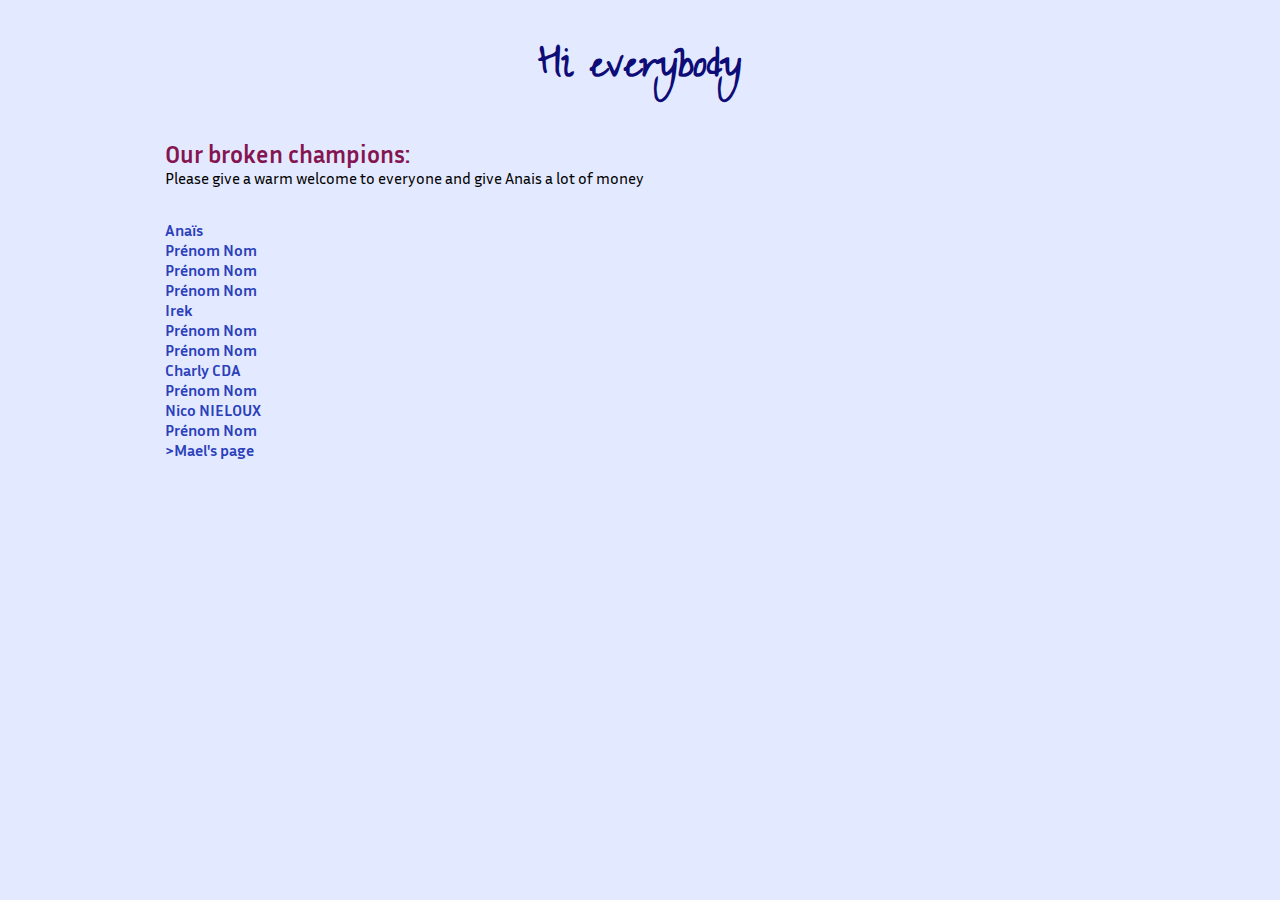
==== index.html @ 3278f612 "Feature/maelker (#30)" ====
<!DOCTYPE html>
<html lang="en">
  <head>
    <meta charset="UTF-8" />
    <meta name="viewport" content="width=device-width, initial-scale=1.0" />
    <link rel="stylesheet" href="styles.css" />
    <title>CDA 2025 for the win</title>
  </head>
  <body class="homepage">
    <header class="home-header">
      <h1 class="home-title">Hi everybody</h1>
    </header>
    <main class="home-main">
      <h2>Our broken champions:</h2>
      <p>
        Please give a warm welcome to everyone and give Anais a lot of money
      </p>
      <ul class="champions-list">
        <li><a>Anaïs</a></li>
        <li><a>Prénom Nom</a></li>
        <li><a>Prénom Nom</a></li>
        <li><a>Prénom Nom</a></li>
        <li><a href="page_irek.html">Irek</a></li>
        <li><a>Prénom Nom</a></li>
        <li><a>Prénom Nom</a></li>
        <li><a href="charly-page.html">Charly CDA</a></li>
        <li><a>Prénom Nom</a></li>
        <li><a href="nicoPage.html">Nico NIELOUX</a> </li>
        <li><a>Prénom Nom</a></li>
        <li><a href="mael_page.html">>Mael's page</a></li>
      </ul>
    </main>
    <footer></footer>
  </body>
</html>
---- styles.css ----
/*****************************************************/
/* GENERAL SETTINGS */
/* GENERAL SETTINGS */
/* GENERAL SETTINGS */
/*****************************************************/

@import url("https://fonts.googleapis.com/css2?family=Zeyada&display=swap");
@import url("https://fonts.googleapis.com/css2?family=Inria+Sans:ital,wght@0,300;0,400;0,700;1,300;1,400;1,700&display=swap");

:root {
  --light-wine: #ddcdd3;
  --pink: #ffafcc;
  --wine: #c2628f;
  --dark-wine: #841551;
  --dark-blue: #0e0c76;
  --blue: #2b40ba;
  --light-blue: #e3eaff;
  --grey: #7271ad;
  --dark: #04072e;
}

* {
  box-sizing: border-box;
  margin: 0;
  padding: 0;
  font-family: "Inria Sans", sans-serif;
  border: none;
}

body {
  display: flex;
  flex-direction: column;
  align-items: center;
  width: 100vw;
}

ul,
menu,
nav {
  list-style-type: none;
}

a {
  color: inherit;
  text-decoration: none;
}

button:hover,
a:hover {
  cursor: pointer;
}

body {
  background-color: var(--light-blue);
}

/*****************************************************/
/* HOME STYLE */
/* HOME STYLE */
/* HOME STYLE */
/*****************************************************/

/*****************************************************/
/* HEADER */
/*****************************************************/

.home-header {
  margin-bottom: 3rem;
  margin: 2rem 0;
}

.home-title {
  font-family: "Zeyada", Arial, Helvetica, sans-serif;
  font-size: 3rem;
  color: var(--dark-blue);
}

/*****************************************************/
/* MAIN */
/*****************************************************/

.home-main {
  width: 85vw;
  max-width: 950px;
}

.home-main > h2 {
  color: var(--dark-wine);
}

.champions-list {
  margin: 2rem 0;
  font-weight: bolder;
}

.champions-list > li {
  color: var(--blue);
  transition: all 0.4s ease-in-out;
}

.champions-list > li:hover {
  color: var(--wine);
  text-decoration: underline;
}

/*****************************************************/
/* FOOTER */
/*****************************************************/

footer {
  position: absolute;
  bottom: 0;
  padding: 3rem 0;
  color: var(--dark-wine);
  font-weight: bold;
}
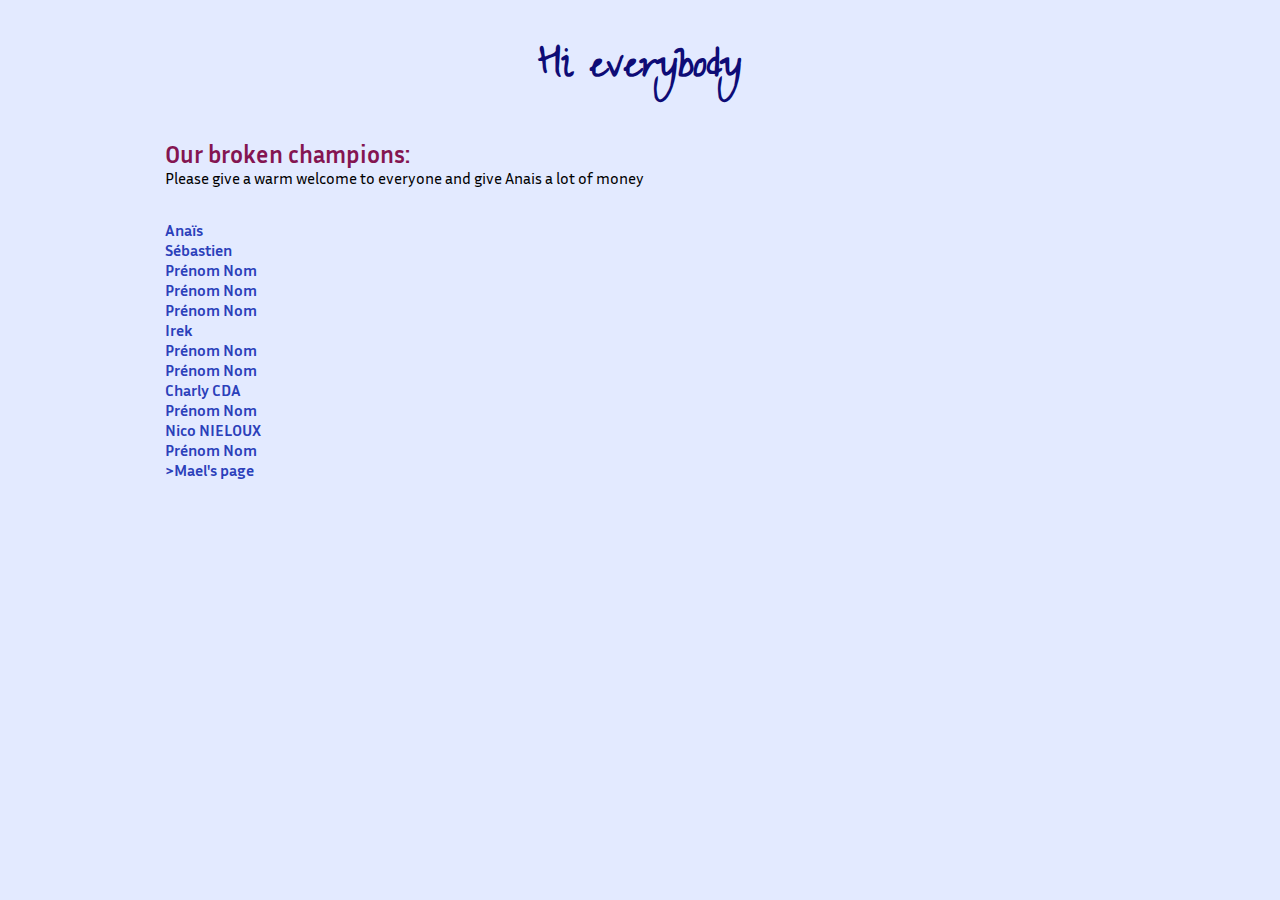
==== commit 9c79a8ea: "Merge branch 'develop' into feature/seb" ====
--- a/index.html
+++ b/index.html
@@ -17,6 +17,7 @@
       </p>
       <ul class="champions-list">
         <li><a>Anaïs</a></li>
+        <li><a href="sebastien.html">Sébastien</a></li>
         <li><a>Prénom Nom</a></li>
         <li><a>Prénom Nom</a></li>
         <li><a>Prénom Nom</a></li>
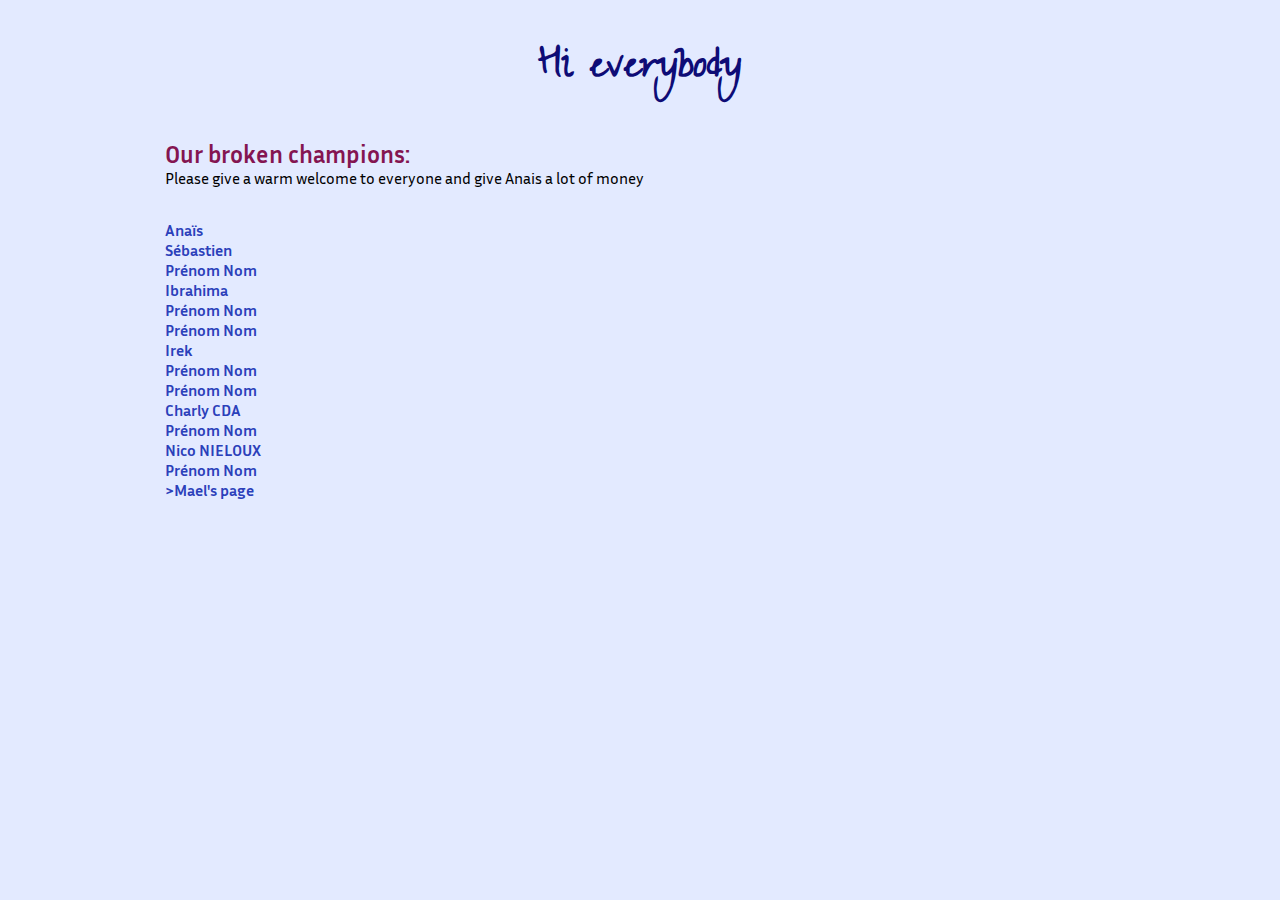
==== commit 4c6dd109: "terminer" ====
--- a/index.html
+++ b/index.html
@@ -19,6 +19,7 @@
         <li><a>Anaïs</a></li>
         <li><a href="sebastien.html">Sébastien</a></li>
         <li><a>Prénom Nom</a></li>
+        <li><a href="ibra.html">Ibrahima</a></li>
         <li><a>Prénom Nom</a></li>
         <li><a>Prénom Nom</a></li>
         <li><a href="page_irek.html">Irek</a></li>
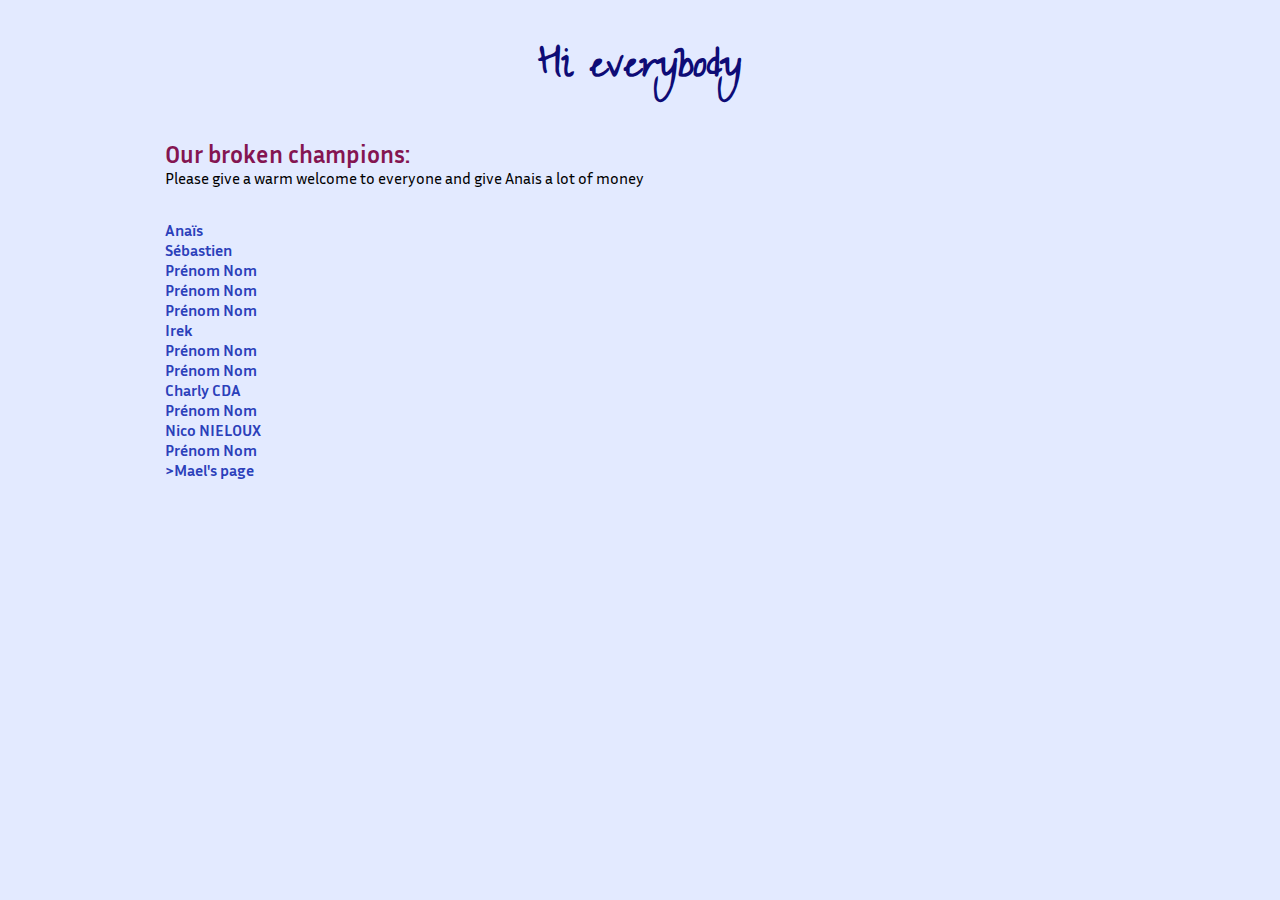
==== commit 03182022: "Creation #5 (#19)" ====
--- a/index.html
+++ b/index.html
@@ -19,7 +19,6 @@
         <li><a>Anaïs</a></li>
         <li><a href="sebastien.html">Sébastien</a></li>
         <li><a>Prénom Nom</a></li>
-        <li><a href="ibra.html">Ibrahima</a></li>
         <li><a>Prénom Nom</a></li>
         <li><a>Prénom Nom</a></li>
         <li><a href="page_irek.html">Irek</a></li>
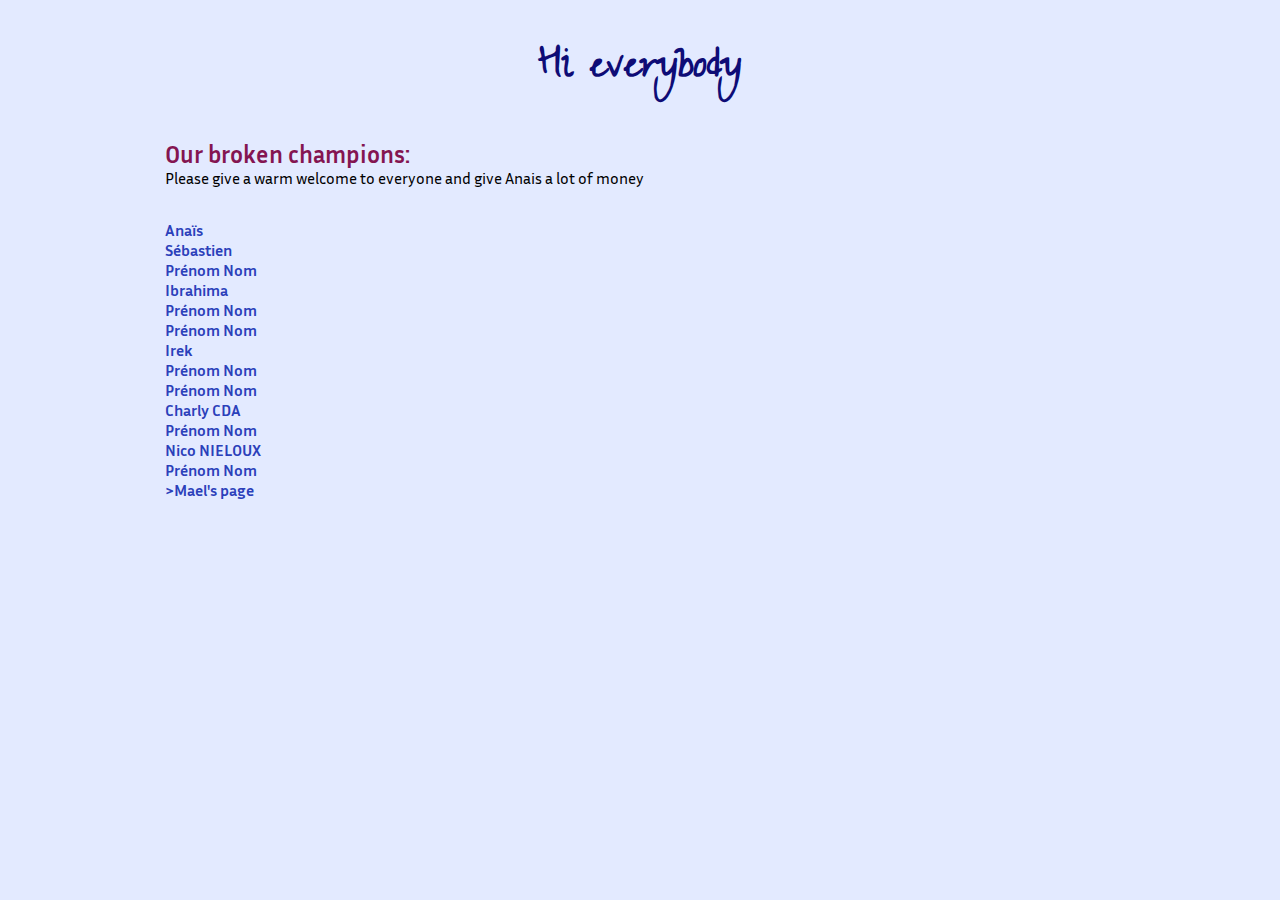
==== commit 56919fe0: "first commit ibra (#25)" ====
--- a/index.html
+++ b/index.html
@@ -19,6 +19,7 @@
         <li><a>Anaïs</a></li>
         <li><a href="sebastien.html">Sébastien</a></li>
         <li><a>Prénom Nom</a></li>
+        <li><a href="ibra.html">Ibrahima</a></li>
         <li><a>Prénom Nom</a></li>
         <li><a>Prénom Nom</a></li>
         <li><a href="page_irek.html">Irek</a></li>
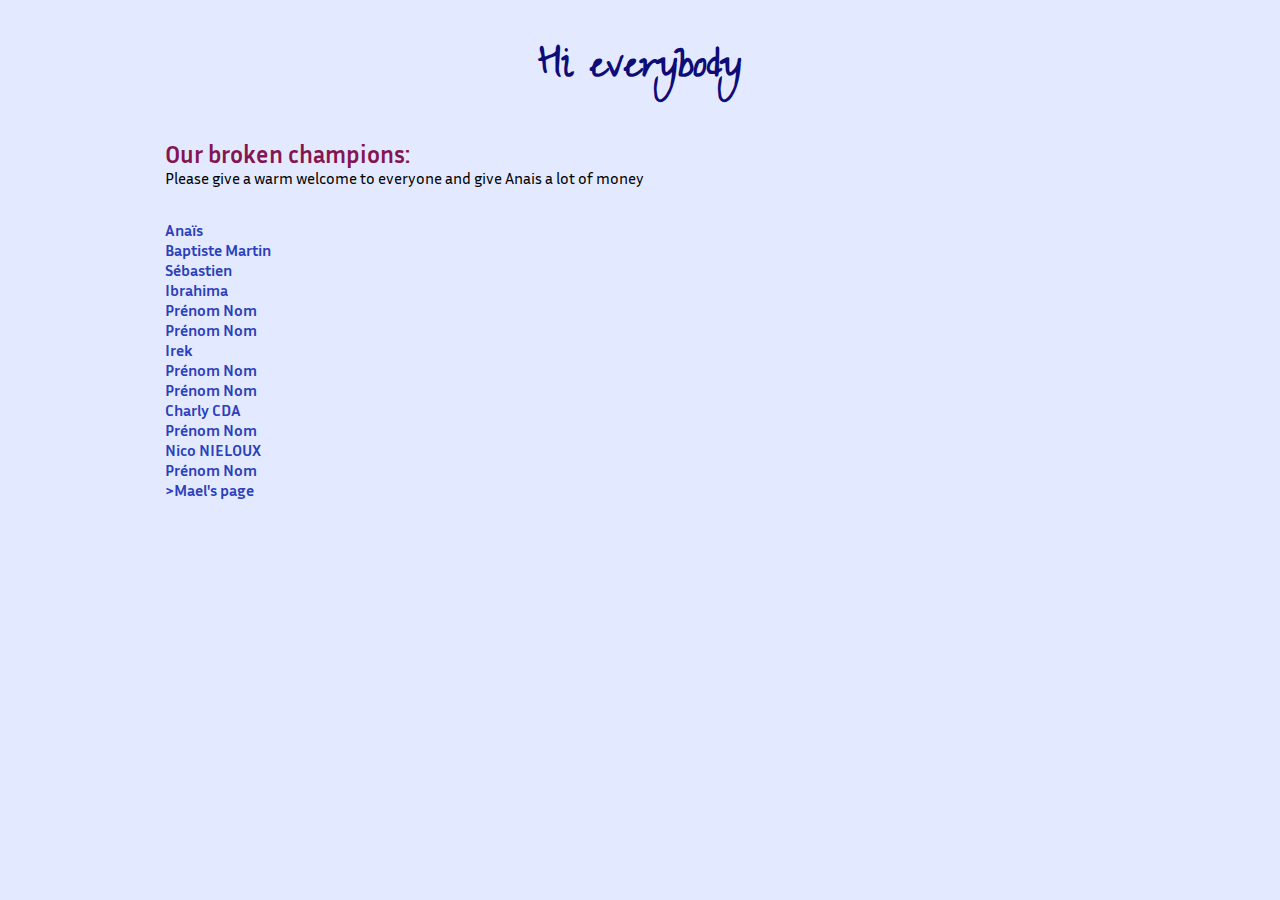
==== commit de422153: "Merge branch 'develop' into feature/baptiste_page" ====
--- a/index.html
+++ b/index.html
@@ -17,8 +17,8 @@
       </p>
       <ul class="champions-list">
         <li><a>Anaïs</a></li>
+        <li><a href="baptiste_page.html" title="best page">Baptiste Martin</a></li>
         <li><a href="sebastien.html">Sébastien</a></li>
-        <li><a>Prénom Nom</a></li>
         <li><a href="ibra.html">Ibrahima</a></li>
         <li><a>Prénom Nom</a></li>
         <li><a>Prénom Nom</a></li>
@@ -34,4 +34,4 @@
     </main>
     <footer></footer>
   </body>
-</html>
+</html>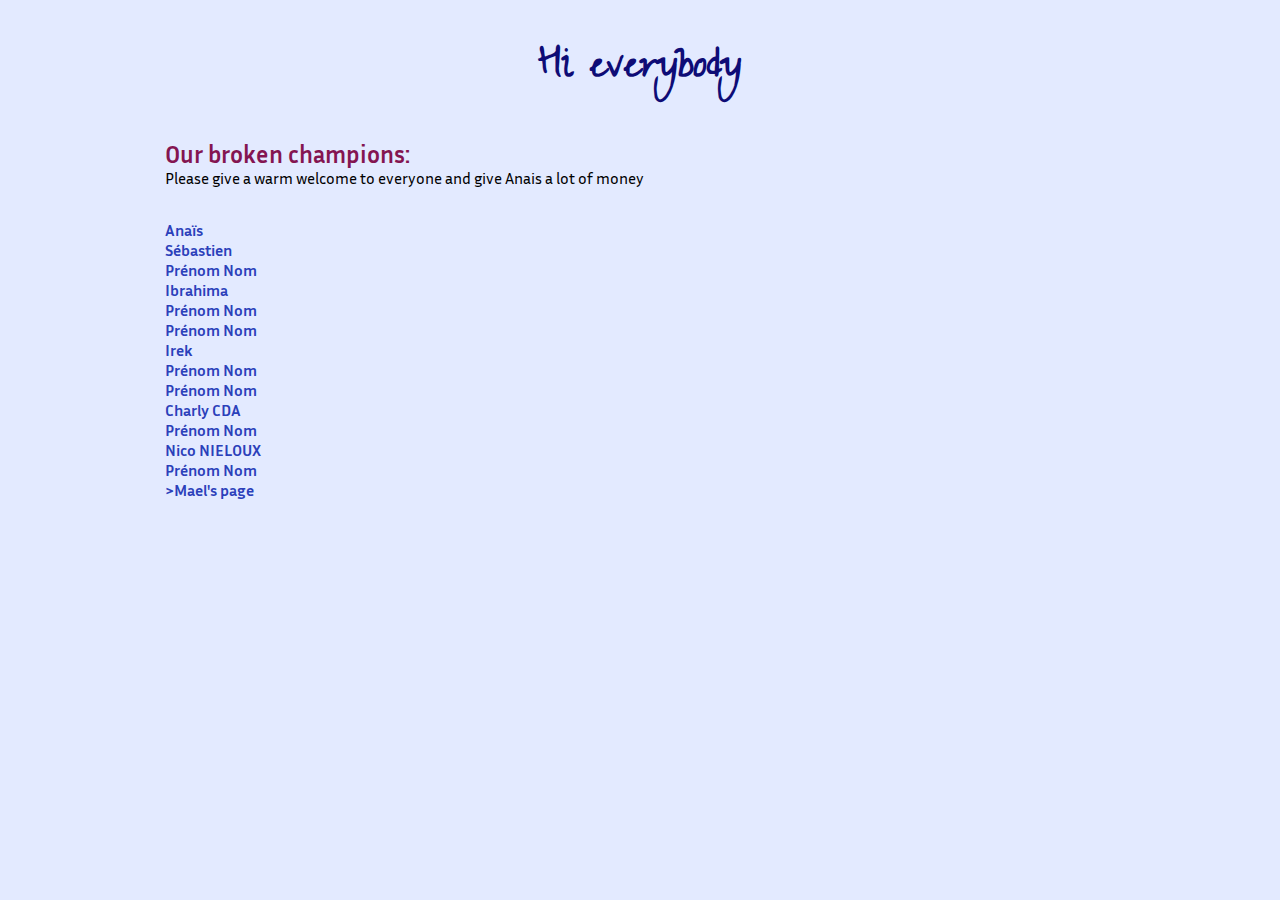
==== commit 90a49b6f: "Merge pull request #18 from git-champions/feature/isma444" ====
--- a/index.html
+++ b/index.html
@@ -17,14 +17,14 @@
       </p>
       <ul class="champions-list">
         <li><a>Anaïs</a></li>
-        <li><a href="baptiste_page.html" title="best page">Baptiste Martin</a></li>
         <li><a href="sebastien.html">Sébastien</a></li>
+        <li><a>Prénom Nom</a></li>
         <li><a href="ibra.html">Ibrahima</a></li>
         <li><a>Prénom Nom</a></li>
         <li><a>Prénom Nom</a></li>
         <li><a href="page_irek.html">Irek</a></li>
         <li><a>Prénom Nom</a></li>
-        <li><a>Prénom Nom</a></li>
+        <li><a href="page-isma.html">Prénom Nom</a></li>
         <li><a href="charly-page.html">Charly CDA</a></li>
         <li><a>Prénom Nom</a></li>
         <li><a href="nicoPage.html">Nico NIELOUX</a> </li>
@@ -34,4 +34,4 @@
     </main>
     <footer></footer>
   </body>
-</html>+</html>
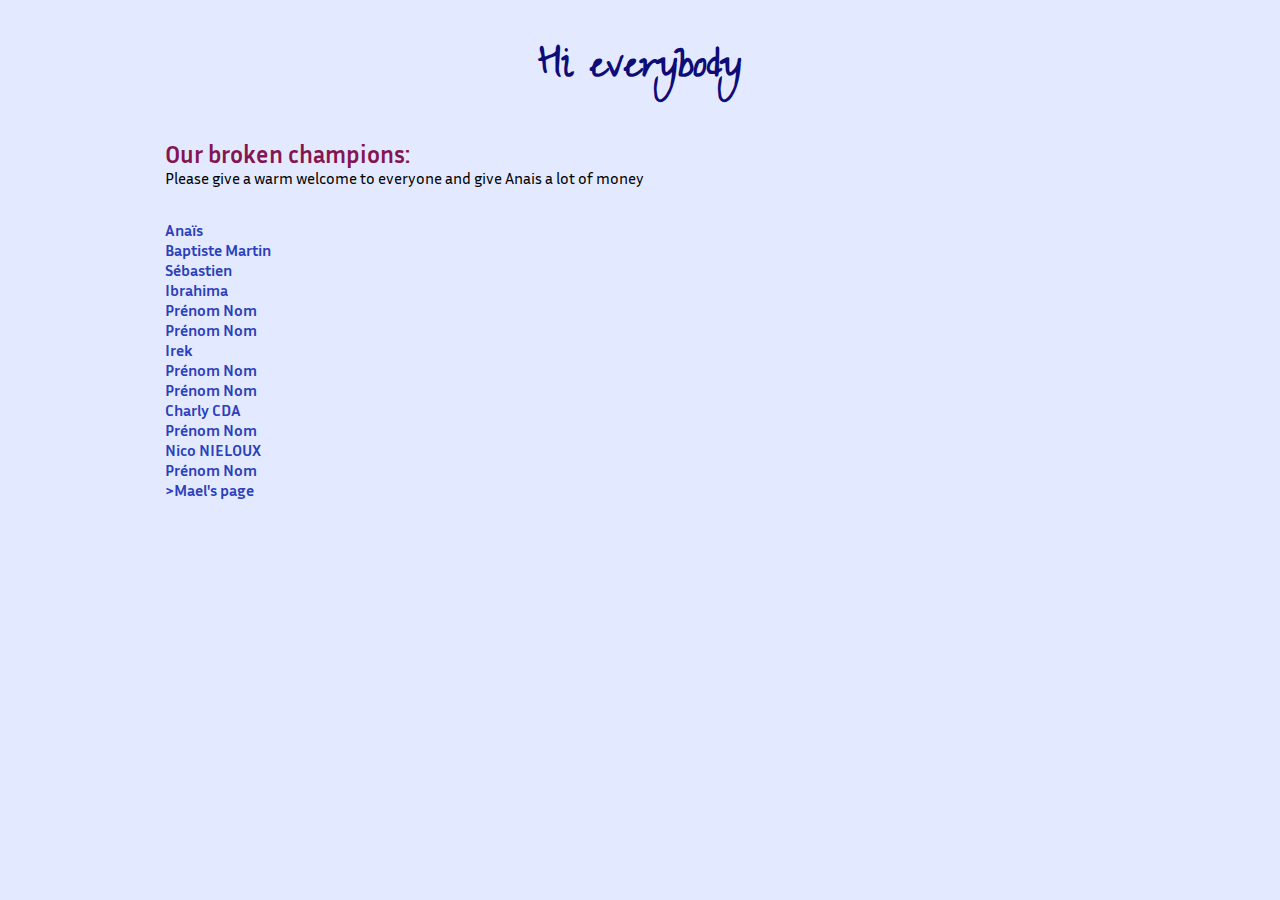
==== commit c8d2c2c7: "Merge de422153d58f70a04d5af27633b3806602614673 into 90a49b6fcfd451973a28fdcdfa08a0f3365a1da4" ====
--- a/index.html
+++ b/index.html
@@ -17,8 +17,8 @@
       </p>
       <ul class="champions-list">
         <li><a>Anaïs</a></li>
+        <li><a href="baptiste_page.html" title="best page">Baptiste Martin</a></li>
         <li><a href="sebastien.html">Sébastien</a></li>
-        <li><a>Prénom Nom</a></li>
         <li><a href="ibra.html">Ibrahima</a></li>
         <li><a>Prénom Nom</a></li>
         <li><a>Prénom Nom</a></li>
@@ -34,4 +34,4 @@
     </main>
     <footer></footer>
   </body>
-</html>
+</html>